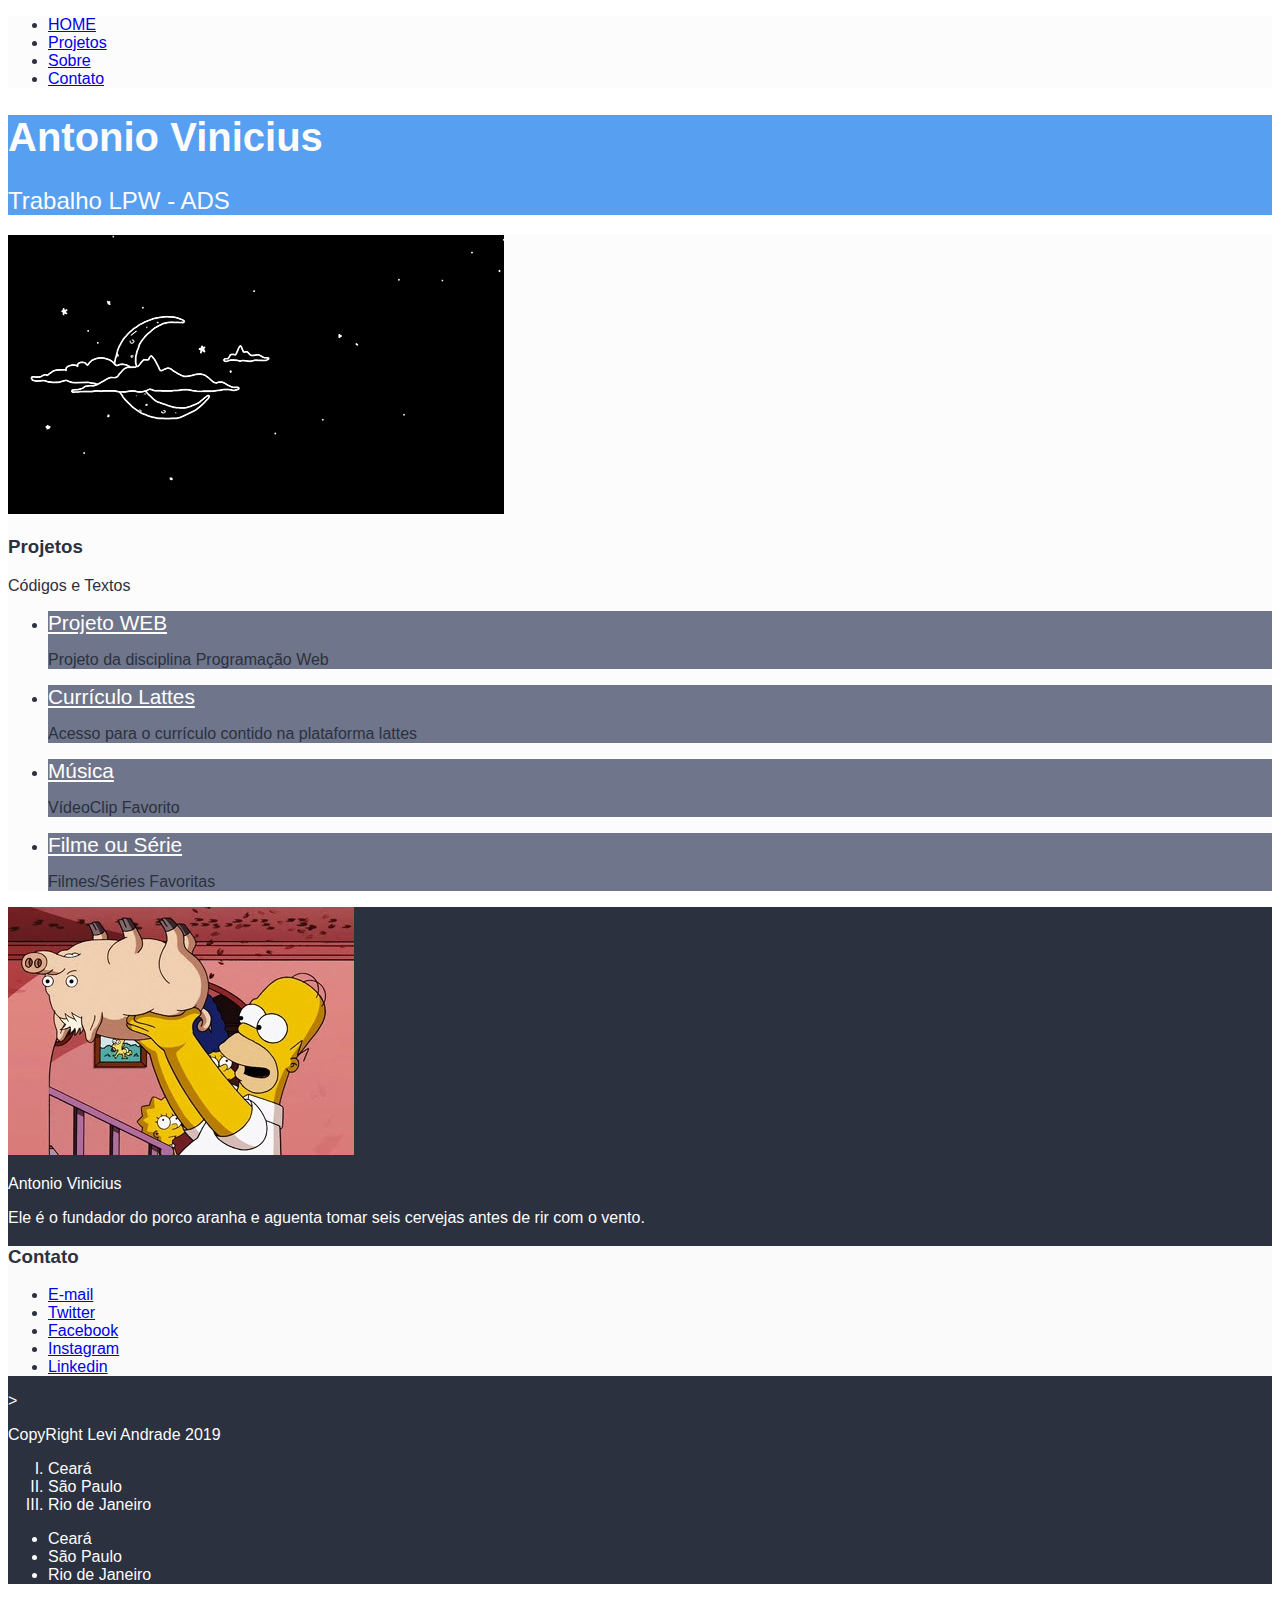
==== AulasProgramacaoWeb-master/index.html @ 8f65989b "Estilização via CSS" ====
<!DOCTYPE html>
<html>

<head>
    <meta charset="utf-8">
    <title>Blog de Vinicius</title>
 <link rel="stylesheet" href="estilos/blog.css">

   
</head>

<body>

    <header class="claras">
        <nav>
            <!--AREA DE NAVEGAÇÃO-->
            <ul>
                <li><a href="#">HOME</a></li>
                <li><a href="#projetos">Projetos</a></li>
                <!--TARGET É UTILIZADO PARA ABRIR UMA PAGINA EM UMA NOVA ABA-->
                <li><a href="#sobre">Sobre</a></li>
                <li><a href="#contato">Contato</a></li>

            </ul>


        </nav>


    </header>
    <!--CABEÇALHO-->

    <section class="identificacao">
        <!--sessão-->
        <h1> Antonio Vinicius </h1>
        <h2>Trabalho LPW - ADS</h2>
    </section>

    <section id="projetos" class="claras">
        <img alt="Imagem que apresenta varios intens na tecnologia" src="imagens/cr7.gif">
        <h3>Projetos</h3>
        <p>Códigos e Textos</p>
        <!--PARAGRAFOS-->

        <ul class="Styleprojetos">
            <!--LISTA NAO ORDENADEAS-->
            <li>
                <!--ADICIONAR LINHAS-->
                <a href="https://github.com/Levi-andrade/AulasProgramacaoWeb" target="_blank">Projeto WEB</a>
                <p>Projeto da disciplina Programação Web</p>
            </li>

            <li>
                <!--ADICIONAR LINHAS-->
                <a href="http://lattes.cnpq.br/" target="_blank">Currículo Lattes</a>
                <p>Acesso para o currículo contido na plataforma lattes</p>
            </li>

            <li>
                <!--ADICIONAR LINHAS-->
                <a href="https://www.youtube.com/watch?v=cK0UjYyp3bI" target="_blank">Música</a>
                <p>VídeoClip Favorito</p>
            </li>

            <li>
                <!--ADICIONAR LINHAS-->
                <a href="https://www.rihappy.com.br/piao-beyblade-controle-absoluto-fafnir-f3-hasbro/p" target="_blank">Filme
                    ou Série</a>
                <p>Filmes/Séries Favoritas</p>
            </li>
        </ul>

    </section>
    <section id="Sobre" class="escuras">
        <img alt="Foto de Antonio Vinicius" src="foto porco/porco-aranha.jpg">
        <p>Antonio Vinicius</p>
        <p>Ele é o fundador do porco aranha e aguenta tomar seis cervejas antes de rir com o vento. </p>


        <section id="contato" class="claras">
            <h3>Contato</h3>

            <ul>
                <li><a href="mailto:vpessoa433@gmail.com">E-mail</a></li>
                <li><a href="mailto:vpessoa433@gmail.com">Twitter</a></li>
                <li><a href="mailto:vpessoa433@gmail.com">Facebook</a></li>
                <li><a href="mailto:vpessoa433@gmail.com">Instagram</a></li>
                <li><a href="mailto:vpessoa433@gmail.com">Linkedin</a></li>



            </ul>
        </section>

        <footer class="escuras">
            <!--DEFINIR RODAPÉ-->>
            <p>CopyRight Levi Andrade 2019</p>

        </footer>



        <ol type="I">
            <!--LISTA ORDENADA, PARA DEFINIR O TIPO COLOCA-SE TYPE-->

            <li>Ceará</li>
            <li>São Paulo</li>
            <li>Rio de Janeiro</li>

        </ol>
        <!--ENCERRAMENTO LISTA ORDENADAS-->

        <ul>
            <!--LISTA NÃO ORDENADAS-->

            <li>Ceará</li>
            <li>São Paulo</li>
            <li>Rio de Janeiro</li>

        </ul>
        <!--ENCERRAMENTO LISTA NAO ORDENADAS-->
        <!--LISTAS ORDENADAS E NÃO ORDENADAS-->
        <!--------------------------------------------------------------->

        <!--DEFINE UMA REGIAO DE CABEÇALHO DE UMA PAGINA-->

        <head></head>

        <!--DEFINE UMA REGIÃO DE RODAPÉ-->
        <footer></footer>

        <!--DEFINE UMA REGIÃO DE NAVEGAÇÃO DE PAGINA OU SEÇÃO-->
        <nav></nav>

        <!--DEFINE UMA REGIÃO LOGICA DE UMA PAGINA OU AGRUPAMENTO DE CONTEUDO-->
        <section></section>

        <!--DEFINIR UM ARTIGO OU PEÇA COMPLETA DE CONTEUDO-->
        <article></article>

        <!--DEFINE UM CONTEUDO SECUNDARIO OU RELACIONADO-->
        <aside></aside>



</body>



</html>
---- AulasProgramacaoWeb-master/estilos/blog.css ----
body {
    font-family: Helvetica, sans-serif;

} 

.identificacao{
    background-color: #579FF0;
    color:#FCFCFD; 
}

.identificacao h1{
    font-size:2.5em;

}
.identificacao h2{
  font-size:1.5em;
  font-weight: lighter;
}



.escuras {
    background-color: #2B313E;
    color:#FCFCFD;
}

.claras{
    background-color: #FCFCFCFD;
     color:#2B313E;

}

.Styleprojetos li {
    background-color:#6F768B;  
} 

.Styleprojetos li a {
    color: #ffffff;
    font-size:1.3em;
}
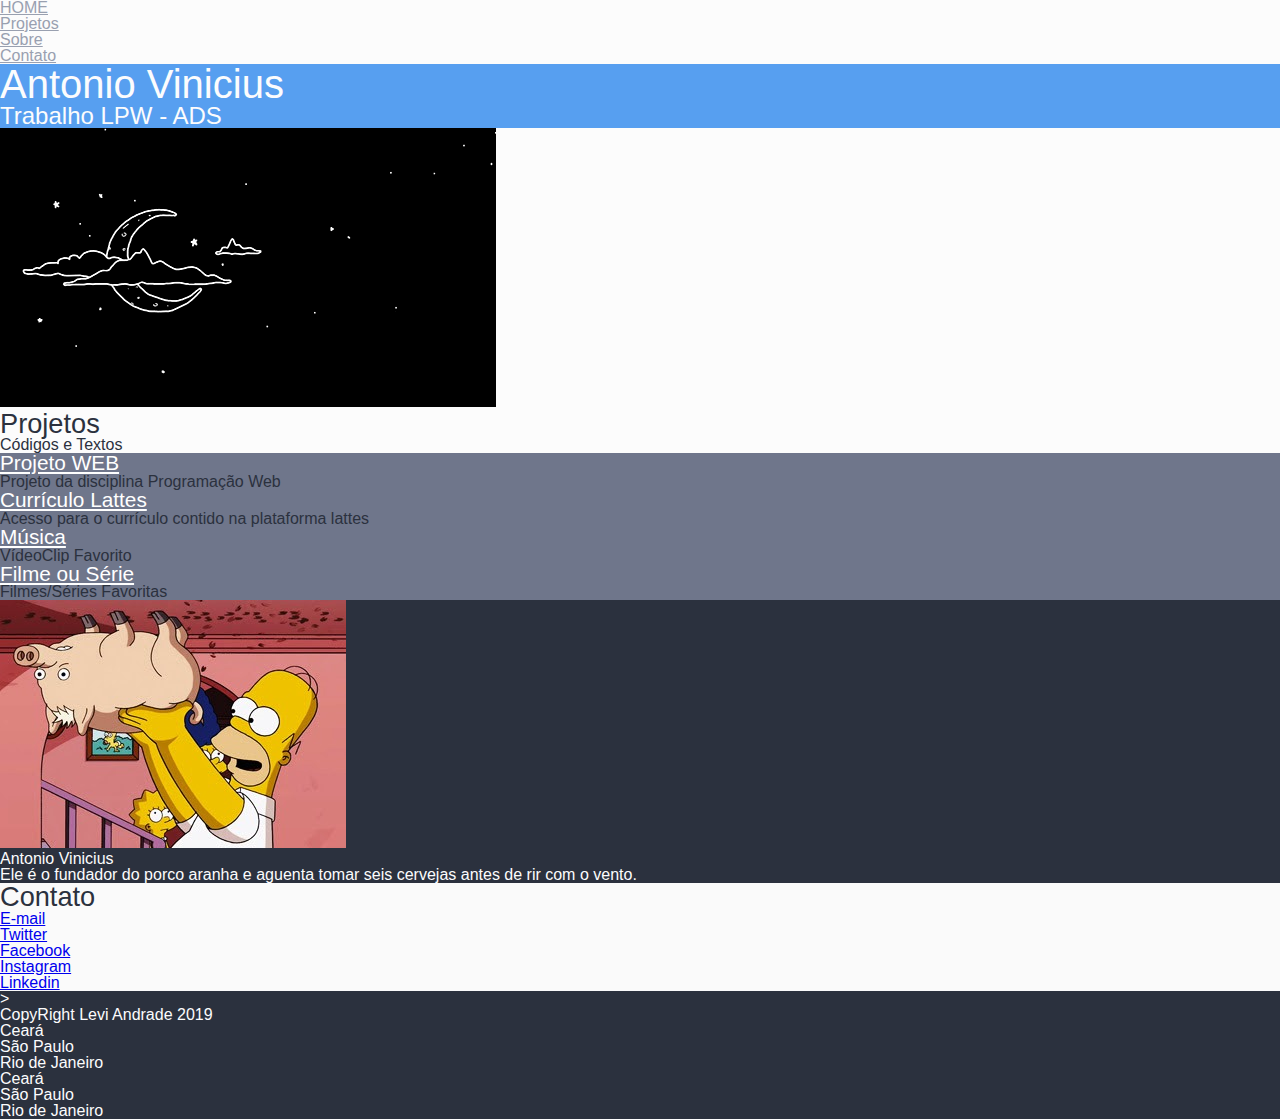
==== commit 6c07919a: "Reset css e estilo" ====
--- a/AulasProgramacaoWeb-master/index.html
+++ b/AulasProgramacaoWeb-master/index.html
@@ -4,9 +4,10 @@
 <head>
     <meta charset="utf-8">
     <title>Blog de Vinicius</title>
- <link rel="stylesheet" href="estilos/blog.css">
+    <link rel="stylesheet" href="estilos/reset.css">
+    <link rel="stylesheet" href="estilos/blog.css">
 
-   
+
 </head>
 
 <body>
@@ -64,7 +65,8 @@
 
             <li>
                 <!--ADICIONAR LINHAS-->
-                <a href="https://www.rihappy.com.br/piao-beyblade-controle-absoluto-fafnir-f3-hasbro/p" target="_blank">Filme
+                <a href="https://www.rihappy.com.br/piao-beyblade-controle-absoluto-fafnir-f3-hasbro/p"
+                    target="_blank">Filme
                     ou Série</a>
                 <p>Filmes/Séries Favoritas</p>
             </li>
--- a/AulasProgramacaoWeb-master/estilos/blog.css
+++ b/AulasProgramacaoWeb-master/estilos/blog.css
@@ -17,7 +17,13 @@
   font-weight: lighter;
 }
 
-
+section h3 {
+    font-size: 1.7em;
+}
+header li a {
+color: #99A0B0;
+font-weight: lighter;
+}
 
 .escuras {
     background-color: #2B313E;
@@ -38,4 +44,6 @@
     color: #ffffff;
     font-size:1.3em;
 }
-    + #sobre img{
+     width:200px;
+ }   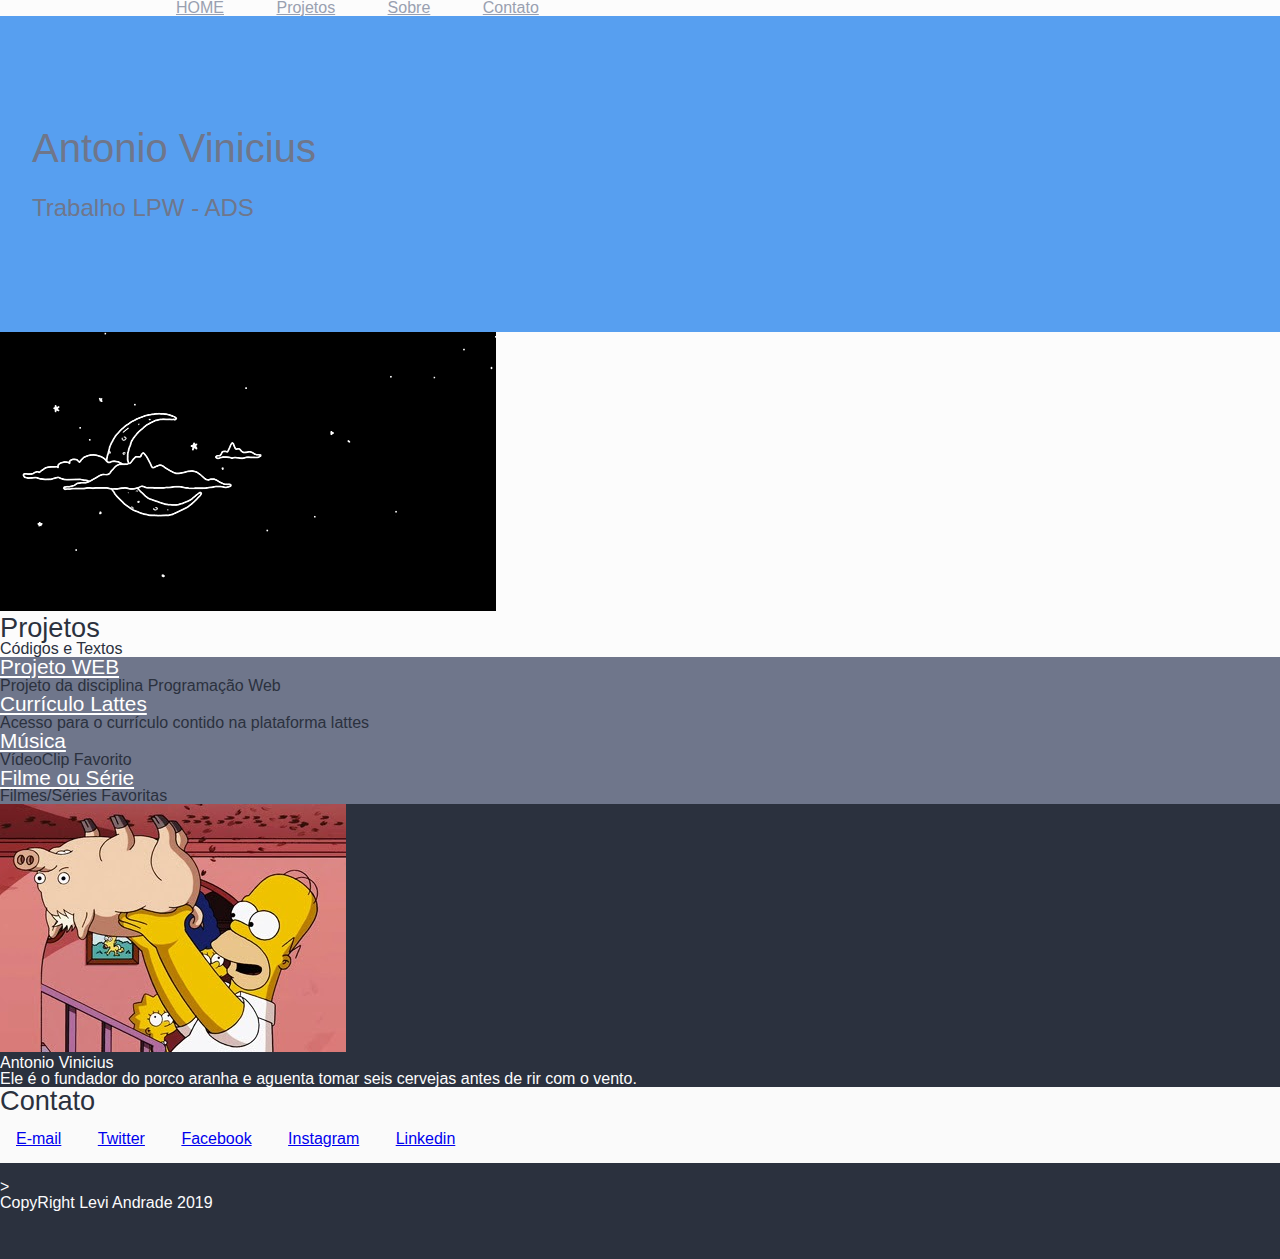
==== commit c8b973a0: "margin,padding e display" ====
--- a/AulasProgramacaoWeb-master/index.html
+++ b/AulasProgramacaoWeb-master/index.html
@@ -12,7 +12,7 @@
 
 <body>
 
-    <header class="claras">
+    <header class="claras container">
         <nav>
             <!--AREA DE NAVEGAÇÃO-->
             <ul>
@@ -65,8 +65,7 @@
 
             <li>
                 <!--ADICIONAR LINHAS-->
-                <a href="https://www.rihappy.com.br/piao-beyblade-controle-absoluto-fafnir-f3-hasbro/p"
-                    target="_blank">Filme
+                <a href="https://www.rihappy.com.br/piao-beyblade-controle-absoluto-fafnir-f3-hasbro/p" target="_blank">Filme
                     ou Série</a>
                 <p>Filmes/Séries Favoritas</p>
             </li>
@@ -100,26 +99,6 @@
 
         </footer>
 
-
-
-        <ol type="I">
-            <!--LISTA ORDENADA, PARA DEFINIR O TIPO COLOCA-SE TYPE-->
-
-            <li>Ceará</li>
-            <li>São Paulo</li>
-            <li>Rio de Janeiro</li>
-
-        </ol>
-        <!--ENCERRAMENTO LISTA ORDENADAS-->
-
-        <ul>
-            <!--LISTA NÃO ORDENADAS-->
-
-            <li>Ceará</li>
-            <li>São Paulo</li>
-            <li>Rio de Janeiro</li>
-
-        </ul>
         <!--ENCERRAMENTO LISTA NAO ORDENADAS-->
         <!--LISTAS ORDENADAS E NÃO ORDENADAS-->
         <!--------------------------------------------------------------->
--- a/AulasProgramacaoWeb-master/estilos/blog.css
+++ b/AulasProgramacaoWeb-master/estilos/blog.css
@@ -2,14 +2,30 @@
     font-family: Helvetica, sans-serif;
 
 } 
+header li{
+    display: inline-block;
+    margin-left: 3em;
+}
+
+    #contato li{
+    display: inline-block;
+   margin: 1em;
+}
+
+.container{
+    padding-left: 10%;
+    padding-right: 10%;
+}
 
 .identificacao{
     background-color: #579FF0;
-    color:#FCFCFD; 
+    color:#6F768B; 
+    padding: 7em 2em;
 }
 
 .identificacao h1{
     font-size:2.5em;
+    margin-bottom: 0.7em;
 
 }
 .identificacao h2{
@@ -46,4 +62,8 @@
 }
  #sobre img{
      width:200px;
- }   + }   
+ footer{
+     padding-top: 1em;
+     padding-bottom: 1em;
+ }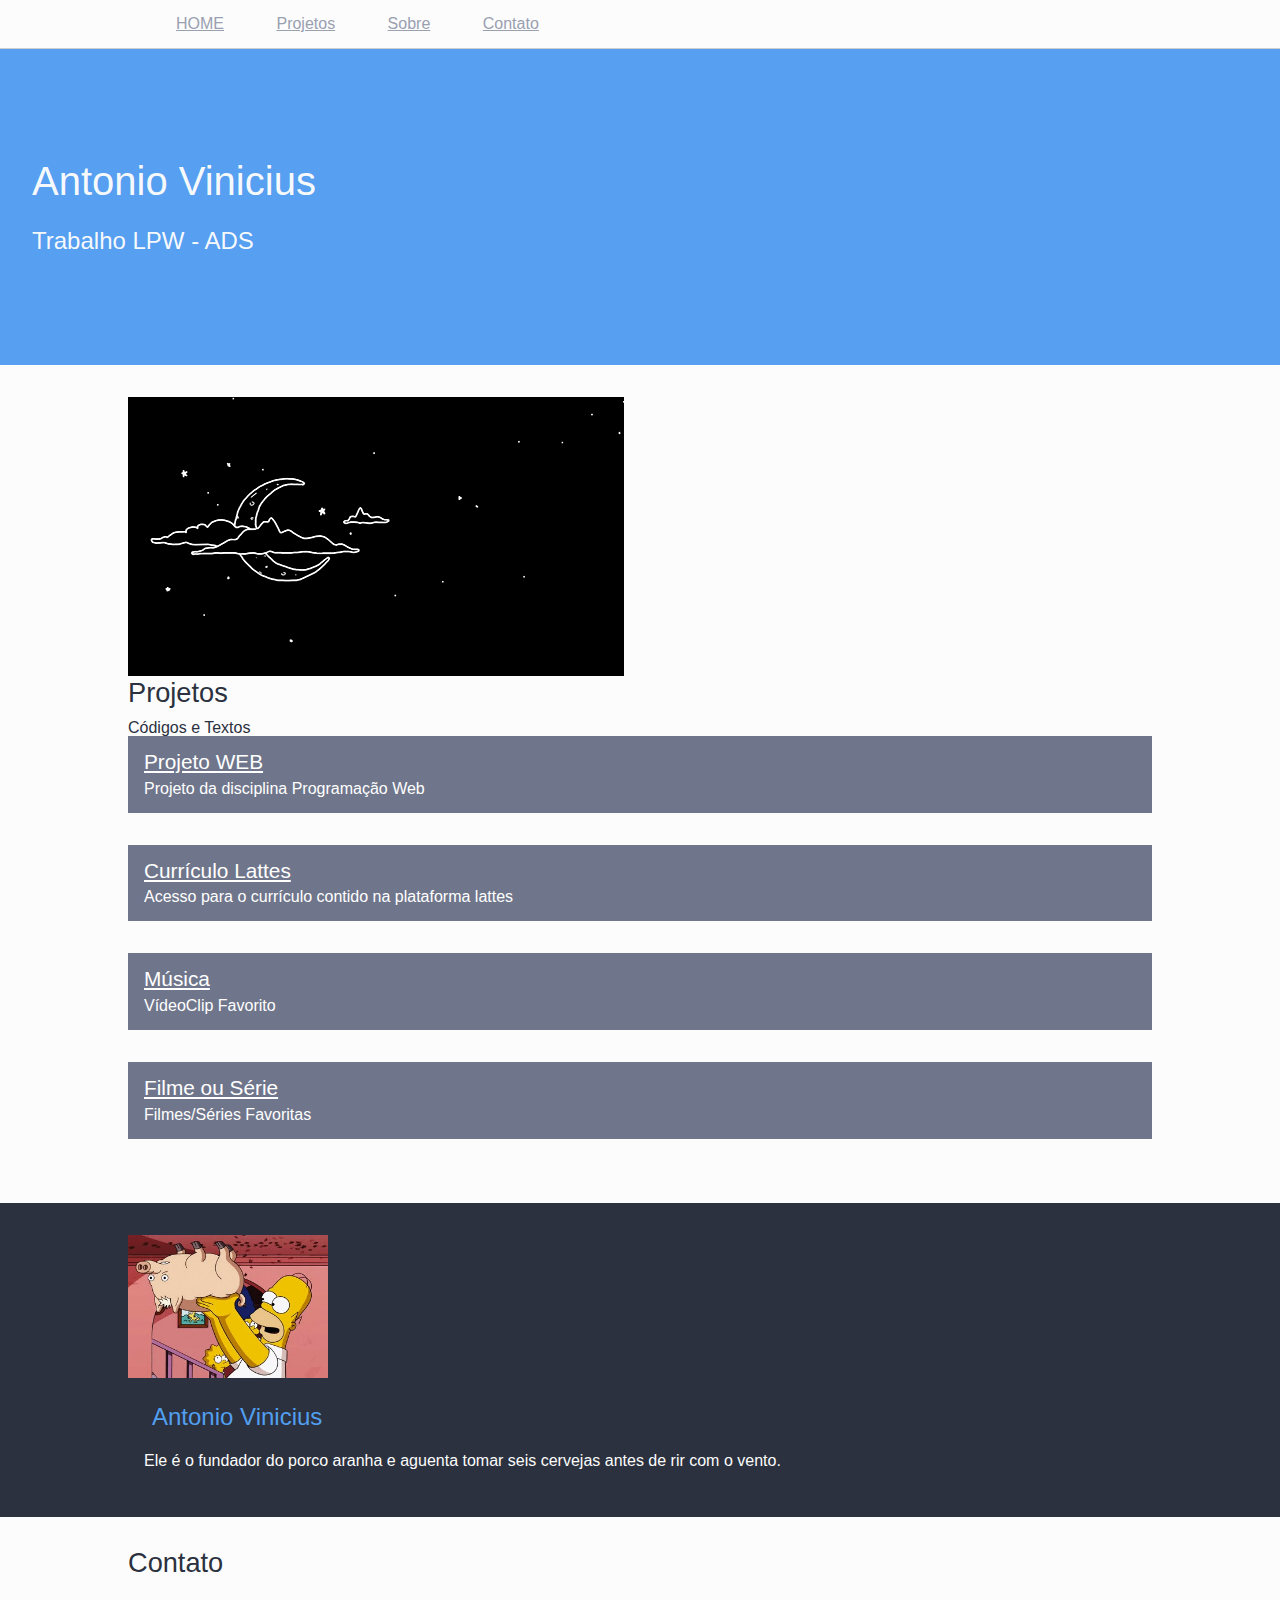
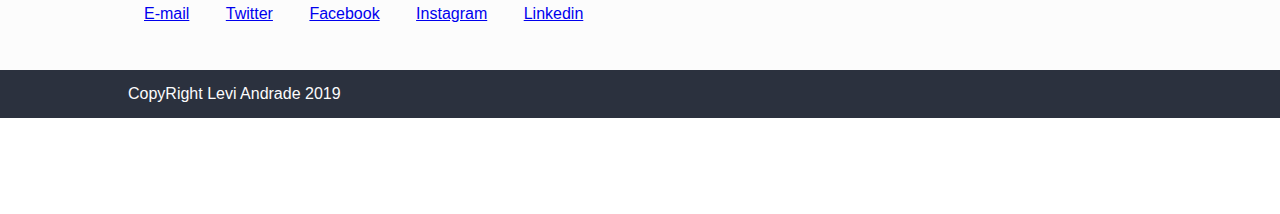
==== commit f91ad60e: "Melhorias nas seçoes" ====
--- a/AulasProgramacaoWeb-master/index.html
+++ b/AulasProgramacaoWeb-master/index.html
@@ -37,7 +37,7 @@
         <h2>Trabalho LPW - ADS</h2>
     </section>
 
-    <section id="projetos" class="claras">
+    <section id="projetos" class="claras container">
         <img alt="Imagem que apresenta varios intens na tecnologia" src="imagens/cr7.gif">
         <h3>Projetos</h3>
         <p>Códigos e Textos</p>
@@ -72,13 +72,15 @@
         </ul>
 
     </section>
-    <section id="Sobre" class="escuras">
+    <section id="sobre" class="escuras container">
         <img alt="Foto de Antonio Vinicius" src="foto porco/porco-aranha.jpg">
-        <p>Antonio Vinicius</p>
-        <p>Ele é o fundador do porco aranha e aguenta tomar seis cervejas antes de rir com o vento. </p>
+        <p class="bio">Antonio Vinicius</p>
+        <p class="text">Ele é o fundador do porco aranha e aguenta tomar seis cervejas antes de rir com o vento. </p>
+    
+    </section>
 
 
-        <section id="contato" class="claras">
+        <section id="contato" class="claras container">
             <h3>Contato</h3>
 
             <ul>
@@ -93,8 +95,8 @@
             </ul>
         </section>
 
-        <footer class="escuras">
-            <!--DEFINIR RODAPÉ-->>
+        <footer class="escuras container">
+            <!--DEFINIR RODAPÉ-->
             <p>CopyRight Levi Andrade 2019</p>
 
         </footer>
--- a/AulasProgramacaoWeb-master/estilos/blog.css
+++ b/AulasProgramacaoWeb-master/estilos/blog.css
@@ -2,6 +2,13 @@
     font-family: Helvetica, sans-serif;
 
 } 
+header{
+    border-bottom: 1px solid #ccc;
+    padding-top: 1em;
+    padding-bottom: 1em;
+
+}
+
 header li{
     display: inline-block;
     margin-left: 3em;
@@ -16,10 +23,14 @@
     padding-left: 10%;
     padding-right: 10%;
 }
+section{
+    padding-top: 2em;
+    padding-bottom: 2em;
+}
 
 .identificacao{
     background-color: #579FF0;
-    color:#6F768B; 
+    color:#FCFCFCFD; 
     padding: 7em 2em;
 }
 
@@ -35,6 +46,7 @@
 
 section h3 {
     font-size: 1.7em;
+    margin-bottom: 0.5em;
 }
 header li a {
 color: #99A0B0;
@@ -53,12 +65,29 @@
 }
 
 .Styleprojetos li {
-    background-color:#6F768B;  
+    background-color:#6F768B;
+    padding: 1em;
+    margin-bottom: 2em;  
 } 
 
 .Styleprojetos li a {
     color: #ffffff;
     font-size:1.3em;
+}
+.Styleprojetos li p{
+    color:#fff;
+    margin-top:0.5em;
+}
+
+#sobre p.text{
+    margin: 1em;
+}
+
+#sobre p.bio{
+color:#529FF0;
+font-size:1.5em;
+margin: 1em;
+
 }
  #sobre img{
      width:200px;
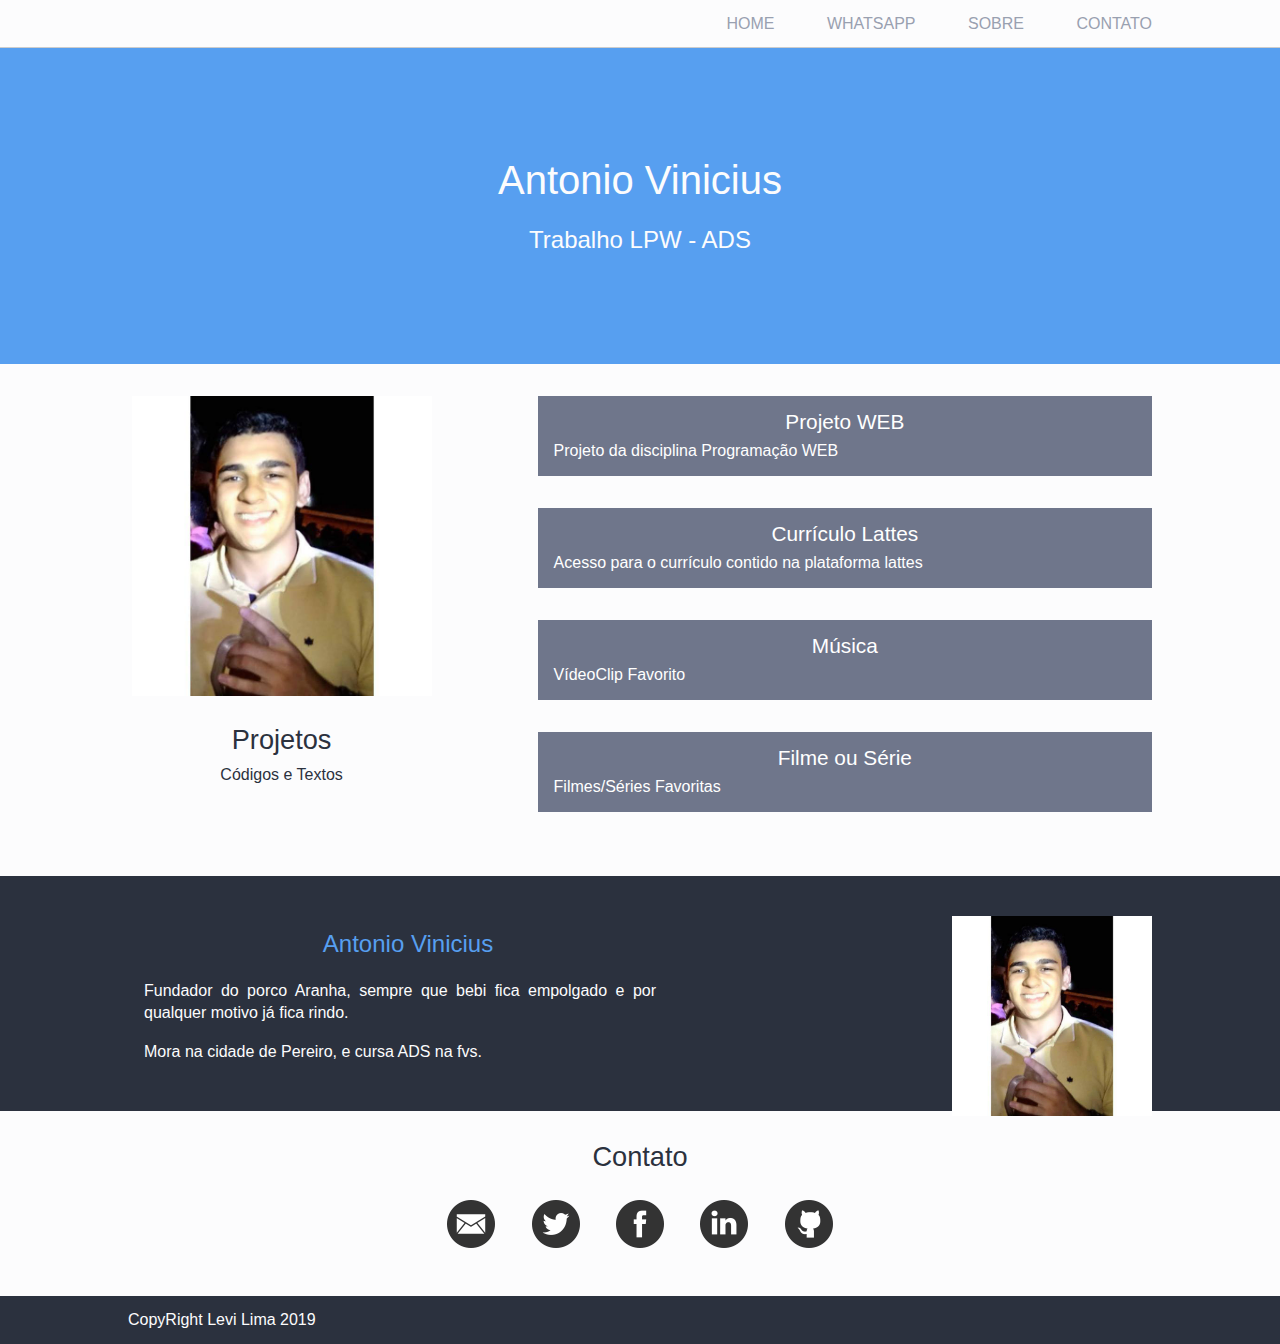
==== commit 8187ae26: "Blog do Vini" ====
--- a/AulasProgramacaoWeb-master/index.html
+++ b/AulasProgramacaoWeb-master/index.html
@@ -1,133 +1,89 @@
-<!DOCTYPE html>
-<html>
-
-<head>
-    <meta charset="utf-8">
-    <title>Blog de Vinicius</title>
-    <link rel="stylesheet" href="estilos/reset.css">
-    <link rel="stylesheet" href="estilos/blog.css">
-
-
-</head>
-
-<body>
-
-    <header class="claras container">
-        <nav>
-            <!--AREA DE NAVEGAÇÃO-->
-            <ul>
-                <li><a href="#">HOME</a></li>
-                <li><a href="#projetos">Projetos</a></li>
-                <!--TARGET É UTILIZADO PARA ABRIR UMA PAGINA EM UMA NOVA ABA-->
-                <li><a href="#sobre">Sobre</a></li>
-                <li><a href="#contato">Contato</a></li>
-
-            </ul>
-
-
-        </nav>
-
-
-    </header>
-    <!--CABEÇALHO-->
-
-    <section class="identificacao">
-        <!--sessão-->
-        <h1> Antonio Vinicius </h1>
-        <h2>Trabalho LPW - ADS</h2>
-    </section>
-
-    <section id="projetos" class="claras container">
-        <img alt="Imagem que apresenta varios intens na tecnologia" src="imagens/cr7.gif">
-        <h3>Projetos</h3>
-        <p>Códigos e Textos</p>
-        <!--PARAGRAFOS-->
-
-        <ul class="Styleprojetos">
-            <!--LISTA NAO ORDENADEAS-->
-            <li>
-                <!--ADICIONAR LINHAS-->
-                <a href="https://github.com/Levi-andrade/AulasProgramacaoWeb" target="_blank">Projeto WEB</a>
-                <p>Projeto da disciplina Programação Web</p>
-            </li>
-
-            <li>
-                <!--ADICIONAR LINHAS-->
-                <a href="http://lattes.cnpq.br/" target="_blank">Currículo Lattes</a>
-                <p>Acesso para o currículo contido na plataforma lattes</p>
-            </li>
-
-            <li>
-                <!--ADICIONAR LINHAS-->
-                <a href="https://www.youtube.com/watch?v=cK0UjYyp3bI" target="_blank">Música</a>
-                <p>VídeoClip Favorito</p>
-            </li>
-
-            <li>
-                <!--ADICIONAR LINHAS-->
-                <a href="https://www.rihappy.com.br/piao-beyblade-controle-absoluto-fafnir-f3-hasbro/p" target="_blank">Filme
-                    ou Série</a>
-                <p>Filmes/Séries Favoritas</p>
-            </li>
-        </ul>
-
-    </section>
-    <section id="sobre" class="escuras container">
-        <img alt="Foto de Antonio Vinicius" src="foto porco/porco-aranha.jpg">
-        <p class="bio">Antonio Vinicius</p>
-        <p class="text">Ele é o fundador do porco aranha e aguenta tomar seis cervejas antes de rir com o vento. </p>
-    
-    </section>
-
-
-        <section id="contato" class="claras container">
-            <h3>Contato</h3>
-
-            <ul>
-                <li><a href="mailto:vpessoa433@gmail.com">E-mail</a></li>
-                <li><a href="mailto:vpessoa433@gmail.com">Twitter</a></li>
-                <li><a href="mailto:vpessoa433@gmail.com">Facebook</a></li>
-                <li><a href="mailto:vpessoa433@gmail.com">Instagram</a></li>
-                <li><a href="mailto:vpessoa433@gmail.com">Linkedin</a></li>
-
-
-
-            </ul>
-        </section>
-
-        <footer class="escuras container">
-            <!--DEFINIR RODAPÉ-->
-            <p>CopyRight Levi Andrade 2019</p>
-
-        </footer>
-
-        <!--ENCERRAMENTO LISTA NAO ORDENADAS-->
-        <!--LISTAS ORDENADAS E NÃO ORDENADAS-->
-        <!--------------------------------------------------------------->
-
-        <!--DEFINE UMA REGIAO DE CABEÇALHO DE UMA PAGINA-->
-
-        <head></head>
-
-        <!--DEFINE UMA REGIÃO DE RODAPÉ-->
-        <footer></footer>
-
-        <!--DEFINE UMA REGIÃO DE NAVEGAÇÃO DE PAGINA OU SEÇÃO-->
-        <nav></nav>
-
-        <!--DEFINE UMA REGIÃO LOGICA DE UMA PAGINA OU AGRUPAMENTO DE CONTEUDO-->
-        <section></section>
-
-        <!--DEFINIR UM ARTIGO OU PEÇA COMPLETA DE CONTEUDO-->
-        <article></article>
-
-        <!--DEFINE UM CONTEUDO SECUNDARIO OU RELACIONADO-->
-        <aside></aside>
-
-
-
-</body>
-
-
-
+<!DOCTYPE html>
+<html>
+    <head>
+        <meta charset="utf-8">
+        <title>Blog de Antonio Vinicius </title>
+        <link rel="stylesheet" href="estilos/reset.css">
+        <link rel="stylesheet" href="estilos/blog.css">
+
+    </head>
+
+    <body>
+
+        <header class="claras container">
+            <nav>
+                <ul>
+                    <li><a href="#">Home</a></li>
+                    <li><a href="#projetos">WhatsApp</a></li>
+                    <li><a href="#sobre">Sobre</a></li>
+                    <li><a href="#contato">Contato</a></li>
+                </ul>
+            </nav>
+
+        </header>
+
+        <section class="identificacao">
+            <h1>Antonio Vinicius</h1>
+            <h2>Trabalho LPW - ADS</h2>
+        </section>
+
+        <section id="Projetos" class="claras container">
+            <div class="projetos-header">
+                <img alt="Imagem que apresenta diversos itens presentes na tecnologia" src="imagens/vini.jpg">
+                <h3>Projetos</h3>
+                <p>Códigos e Textos</p>
+            </div>
+
+            <ul class="styleprojetos">
+                <li>
+                    <a href="https://github.com/kelvezu55/AulasProgramacaoWeb">Projeto WEB</a>
+                    <p>Projeto da disciplina Programação WEB</p>
+                </li>
+                <li>
+                        <a href="http://lattes.cnpq.br/">Currículo Lattes</a>
+                        <p>Acesso para o currículo contido na plataforma lattes</p>
+                </li>
+                <li>
+                        <a href="https://www.youtube.com/watch?v=t3j9ll-EWMI&list=RDt3j9ll-EWMI&start_radio=1">Música</a>
+                        <p>VídeoClip Favorito</p>
+                </li>
+                <li>
+                        <a href="https://netflix.com.br">Filme ou Série</a>
+                        <p>Filmes/Séries Favoritas</p>
+                </li>
+
+
+            </ul>
+
+        </section>
+
+        <section id="sobre" class="escuras container">
+            <img alt="Foto de Antonio Vinicius" src="imagens/vini.jpg">
+            <p class="bio">Antonio Vinicius </p>
+            <p class="text">Fundador do porco Aranha, sempre que bebi fica empolgado e por qualquer motivo já fica rindo.
+            </p>
+            <p class="text">Mora na cidade de Pereiro, e cursa ADS na fvs.</p>
+
+        </section>
+
+        <section id="contato" class="claras container">
+            <h3>Contato</h3>
+
+            <ul>
+                <li><a class="email" href="mailto:vpessoa433@gmail.com">E-mail</a></li>
+                <li><a class="twitter" href="mailto:vpessoa433@gmail.com">Twitter</a></li>
+                <li><a class="face" href="mailto:vpessoa433@gmail.com">Facebook</a></li>
+                <li><a class="linkedin" href="mailto:vpessoa433@gmail.com">Linkedin</a></li>
+                <li><a class="github" href="mailto:vpessoa433@gmail.com">GitHub</a></li>
+            </ul>
+
+        </section>
+
+        
+        <footer class="escuras container">
+            <p>CopyRight Levi Lima 2019</p>
+        </footer>
+
+    </body>
+
 </html>--- a/AulasProgramacaoWeb-master/estilos/blog.css
+++ b/AulasProgramacaoWeb-master/estilos/blog.css
@@ -1,98 +1,182 @@
-body {
-    font-family: Helvetica, sans-serif;
-
-} 
-header{
-    border-bottom: 1px solid #ccc;
-    padding-top: 1em;
-    padding-bottom: 1em;
-
-}
-
-header li{
-    display: inline-block;
-    margin-left: 3em;
-}
-
-    #contato li{
-    display: inline-block;
-   margin: 1em;
-}
-
-.container{
-    padding-left: 10%;
-    padding-right: 10%;
-}
-section{
-    padding-top: 2em;
-    padding-bottom: 2em;
-}
-
-.identificacao{
-    background-color: #579FF0;
-    color:#FCFCFCFD; 
-    padding: 7em 2em;
-}
-
-.identificacao h1{
-    font-size:2.5em;
-    margin-bottom: 0.7em;
-
-}
-.identificacao h2{
-  font-size:1.5em;
-  font-weight: lighter;
-}
-
-section h3 {
-    font-size: 1.7em;
-    margin-bottom: 0.5em;
-}
-header li a {
-color: #99A0B0;
-font-weight: lighter;
-}
-
-.escuras {
-    background-color: #2B313E;
-    color:#FCFCFD;
-}
-
-.claras{
-    background-color: #FCFCFCFD;
-     color:#2B313E;
-
-}
-
-.Styleprojetos li {
-    background-color:#6F768B;
-    padding: 1em;
-    margin-bottom: 2em;  
-} 
-
-.Styleprojetos li a {
-    color: #ffffff;
-    font-size:1.3em;
-}
-.Styleprojetos li p{
-    color:#fff;
-    margin-top:0.5em;
-}
-
-#sobre p.text{
-    margin: 1em;
-}
-
-#sobre p.bio{
-color:#529FF0;
-font-size:1.5em;
-margin: 1em;
-
-}
- #sobre img{
-     width:200px;
- }   
- footer{
-     padding-top: 1em;
-     padding-bottom: 1em;
- }+* {
+    box-sizing: border-box;
+}
+
+body {
+    font-family: Helvetica, sans-serif;
+}
+
+a {
+    text-decoration: none;
+}
+
+section img {
+    width: 100%;
+    max-width: 300px;
+}
+
+header {
+    border-bottom: 1px solid #ccc;
+    padding-top: 1em;
+    padding-bottom: 1em;
+    position: fixed;
+    width: 100%;
+    height: 3em;
+}
+
+header ul {
+    text-align: right;
+}
+
+header li a {
+    color: #99A0B0;
+    font-weight: lighter;
+    text-transform: uppercase;
+}
+
+header li {
+    display: inline-block;
+    margin-left: 3em;
+}
+
+#contato li {
+    display: inline-block;
+}
+
+#contato li a{
+    display: inline-block;
+    margin: 1em;
+    width: 48px;
+    height: 48px;
+    text-indent: -9999px;
+
+}
+
+#contato .email {
+    background-image: url("../imagens/email.png");
+}
+
+#contato .face {
+    background-image: url("../imagens/face.png");
+}
+
+#contato .twitter {
+    background-image: url("../imagens/twitter.png");
+}
+
+#contato .github {
+    background-image: url("../imagens/github.png");
+}
+
+#contato .linkedin {
+    background-image: url("../imagens/linkedin.png");
+}
+
+.container {
+    padding-left: 10%;
+    padding-right: 10%;
+}
+
+section {
+    padding-top: 2em;
+    padding-bottom: 2em;
+    text-align: center;
+}
+
+.identificacao {
+    background-color: #579FF0;
+    color: #FCFCFD;
+    padding: 10em 2em 7em;
+}
+
+.identificacao h1 {
+    font-size: 2.5em;
+    margin-bottom: 0.7em;
+}
+
+.identificacao h2 {
+    font-size: 1.5em;
+    font-weight: lighter;
+}
+
+section h3 {
+    font-size: 1.7em;
+    margin-bottom: 0.5em;
+}
+
+header li a {
+    color: #99A0B0;
+    font-weight: lighter;
+}
+
+.escuras {
+    background-color: #2B313E;
+    color: #FCFCFD;
+}
+
+.claras {
+    background-color: #FCFCFD;
+    color: #2B313E;
+}
+
+.projetos-header {
+    float: left;
+    width: 30%;
+}
+
+.projetos-header h3 {
+    margin-top: 1em;
+}
+
+.styleprojetos{
+    margin-left: 40%;
+}
+
+.styleprojetos li {
+    background-color: #6F768B;
+    padding: 1em;
+    margin-bottom: 2em;
+}
+
+.styleprojetos li a {
+    color: #ffffff;
+    font-size: 1.3em;
+}
+
+.styleprojetos li p {
+    color: #fff;
+    margin-top: 0.5em;
+    text-align: justify;
+    line-height: 1.2;
+}
+
+#sobre p.text {
+    margin: 1em;
+    width: 50%;
+    text-align: justify;
+    line-height: 1.4;
+}
+
+#sobre p.bio {
+    color: #579ff0;
+    font-size: 1.5em;
+    margin: 1em;
+    width: 50%;
+}
+
+#sobre {
+    position: relative;
+}
+
+#sobre img {
+    width: 200px;
+    position: absolute;
+    top: 2.5em;
+    right: 10%;
+}
+
+footer {
+    padding-top: 1em;
+    padding-bottom: 1em;
+
+}